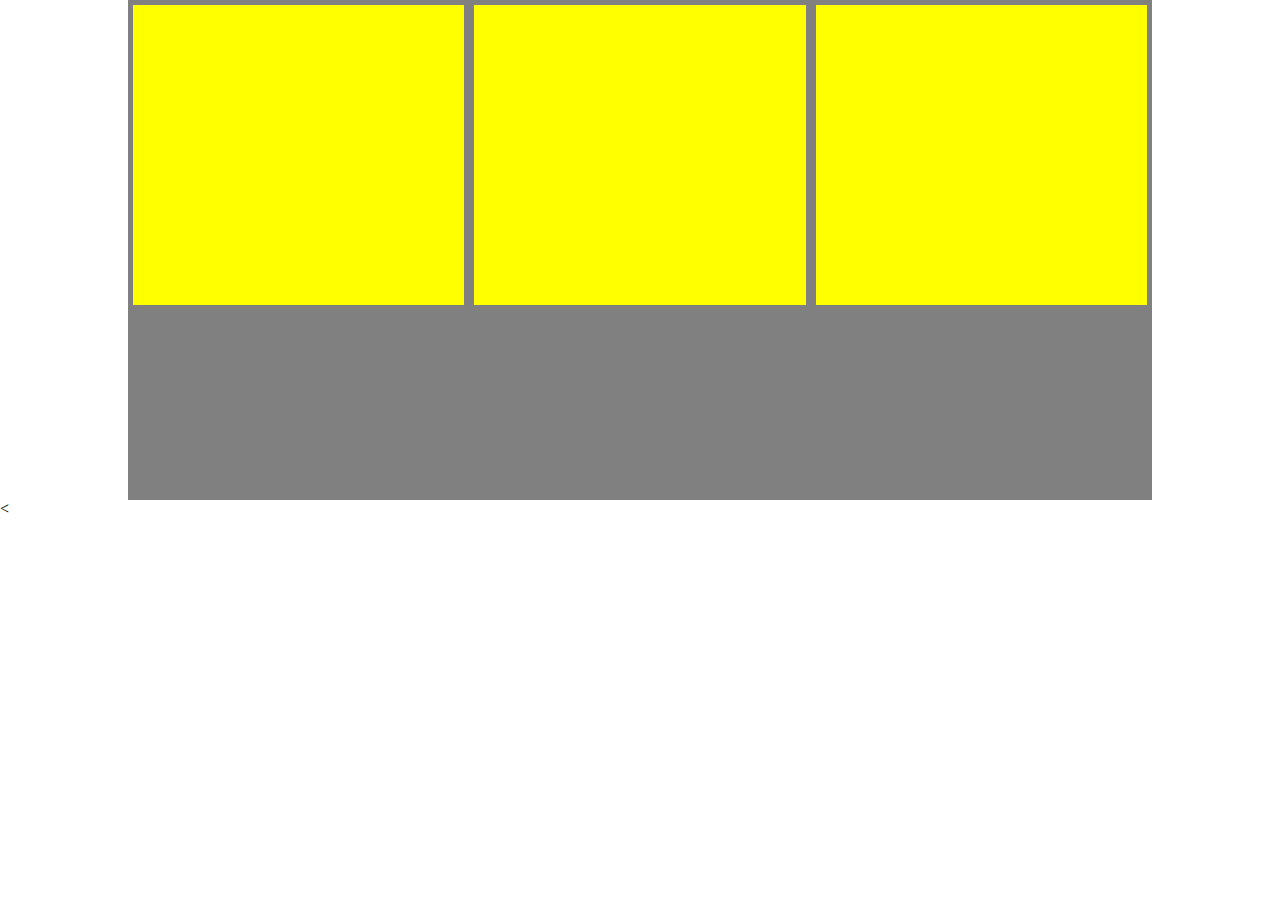
==== inde.html @ 315dcd56 "starter" ====
<!DOCTYPE html>
<html lang="en">
<head>
    <meta charset="UTF-8">
    <meta http-equiv="X-UA-Compatible" content="IE=edge">
    <meta name="viewport" content="width=device-width, initial-scale=1.0">
    <link rel="stylesheet" href="css/style.css">
    <title>Boolando</title>
</head>
<body>

    <div class="wrap clearfix">
        <div class="box left debug"></div>
        <div class="box left debug"></div>
        <div class="box left debug"></div>
    </div>
    <   
</body>
</html>
---- css/style.css ----
*{
    margin: 0;
    padding:0;
    box-sizing: border-box;
}

.clearfix::after{
    content: '';
    clear: both;
    display: table;
}

.wrap{
    width: 80%;
    height: 500px;
    margin: auto;
    background-color: gray;
    
}





.box{
    width:calc(100% / 3 - 10px);
    float:left;
    margin: 5px;

}



/* # debug # */

.box.debug{
    background-color: yellow;
    height: 300px;
}
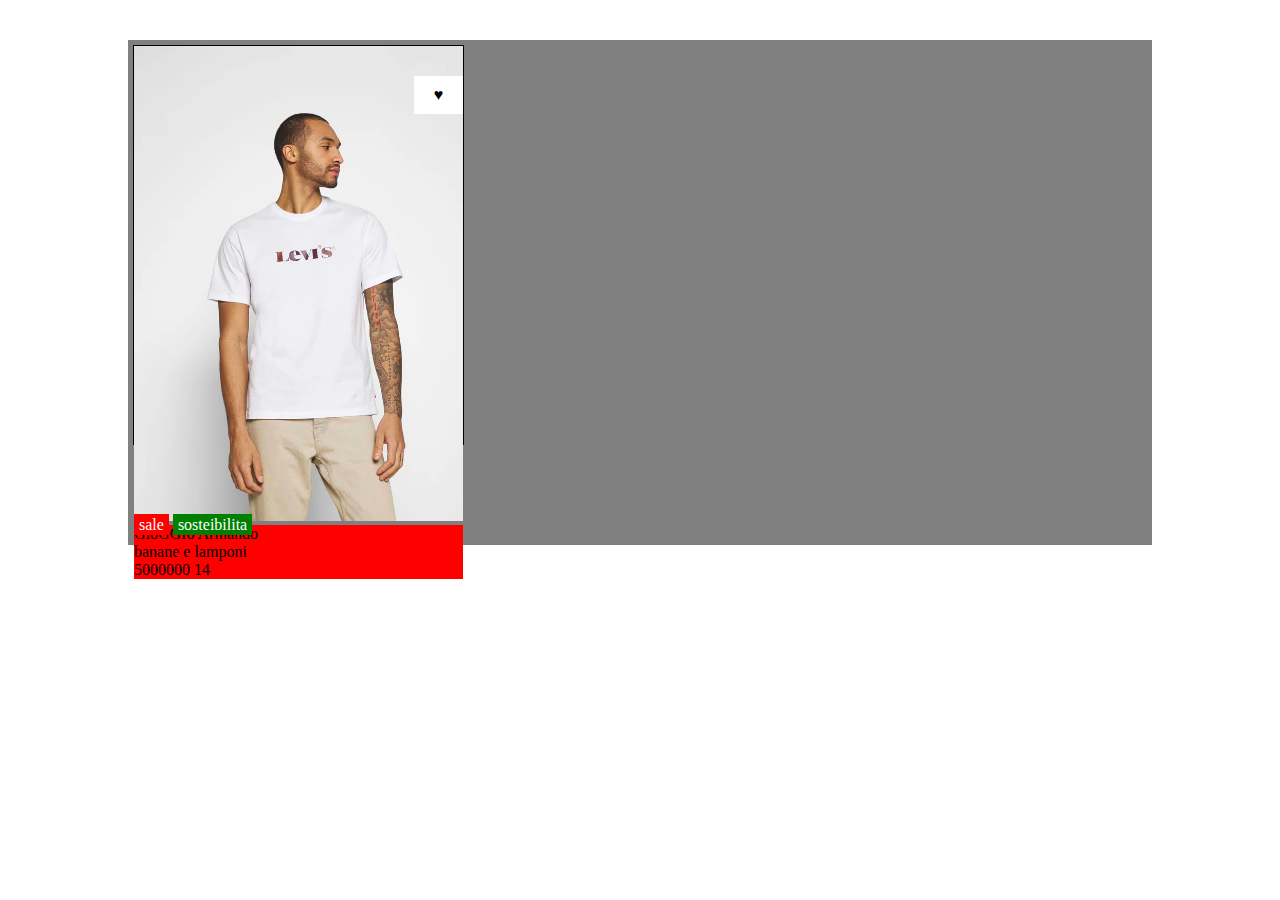
==== commit a17bc3f0: "struttura parte 2" ====
--- a/inde.html
+++ b/inde.html
@@ -9,11 +9,45 @@
 </head>
 <body>
 
+
+    <!--  page wrap  -->
     <div class="wrap clearfix">
-        <div class="box left debug"></div>
-        <div class="box left debug"></div>
-        <div class="box left debug"></div>
+
+        
+        <!-- contenitore main -->
+        <div class="box left debug">
+
+            <!-- inizio immagine  -->
+            <img src="img/1.webp" alt="">
+            <!-- fine immagine  -->
+
+            <!-- tag immagine  -->
+            <span class="heart pos-abs">&hearts;</span>
+            <div class="tag pos-abs">
+                <span class="sale">sale</span>
+                <span class="sost">sosteibilita</span>
+            </div>
+            <!-- fine tag  -->
+
+            <!-- informazione item   -->
+            <div class="text debug">
+                <div class="brand">GioGGIo Armando</div>
+                <div class="description">banane e lamponi</div>
+                <div class="price">
+                <span class="after">5000000</span>
+                <span  class="before">14</span>
+            </div>
+            <!-- fine informazione itame  -->
+        </div> 
+        
+        <!-- /main container  -->
+        </div>
+
+        <!-- /wrap page  -->
+
+
+    
+        
     </div>
-    <   
-</body>
+    </body>
 </html>--- a/css/style.css
+++ b/css/style.css
@@ -1,7 +1,16 @@
+/* **commons***  */
 *{
     margin: 0;
     padding:0;
     box-sizing: border-box;
+}
+.wrap{
+    
+    width: 80%;
+    
+    margin:40px auto;
+    background-color: gray;
+    
 }
 
 .clearfix::after{
@@ -10,12 +19,16 @@
     display: table;
 }
 
-.wrap{
-    width: 80%;
-    height: 500px;
-    margin: auto;
-    background-color: gray;
-    
+.pos-abs{
+    position: absolute;
+}
+
+/* ***commmons****  */
+
+
+/* ## main container ## */
+.box img{
+    width: 100%;
 }
 
 
@@ -23,17 +36,56 @@
 
 
 .box{
+    position: relative;
     width:calc(100% / 3 - 10px);
+    height: 400px;
     float:left;
     margin: 5px;
+    margin-bottom: 100px;
+}
+
+/* ## tag ## */
+
+.heart{
+    background-color: white;
+    padding: 10px 20px;
+    top: 30px;
+    right: 0px;
+}
+
+.tag{
+    left: 0px;
+    bottom: -90px;
+    position: absolute;
+    color: white;
+}
+
+.sale{   
+    background-color: red;
+    padding: 2px 5px;
+}
+
+.sost{
+    background-color: green;
+    padding: 2px 5px;
 
 }
+/* ###/ tag ###  */
+
+.text{
+
+}
+
+
 
 
 
 /* # debug # */
 
 .box.debug{
-    background-color: yellow;
-    height: 300px;
+   border: 1px solid black;
+    }
+
+.text.debug{
+    background-color: red;
 }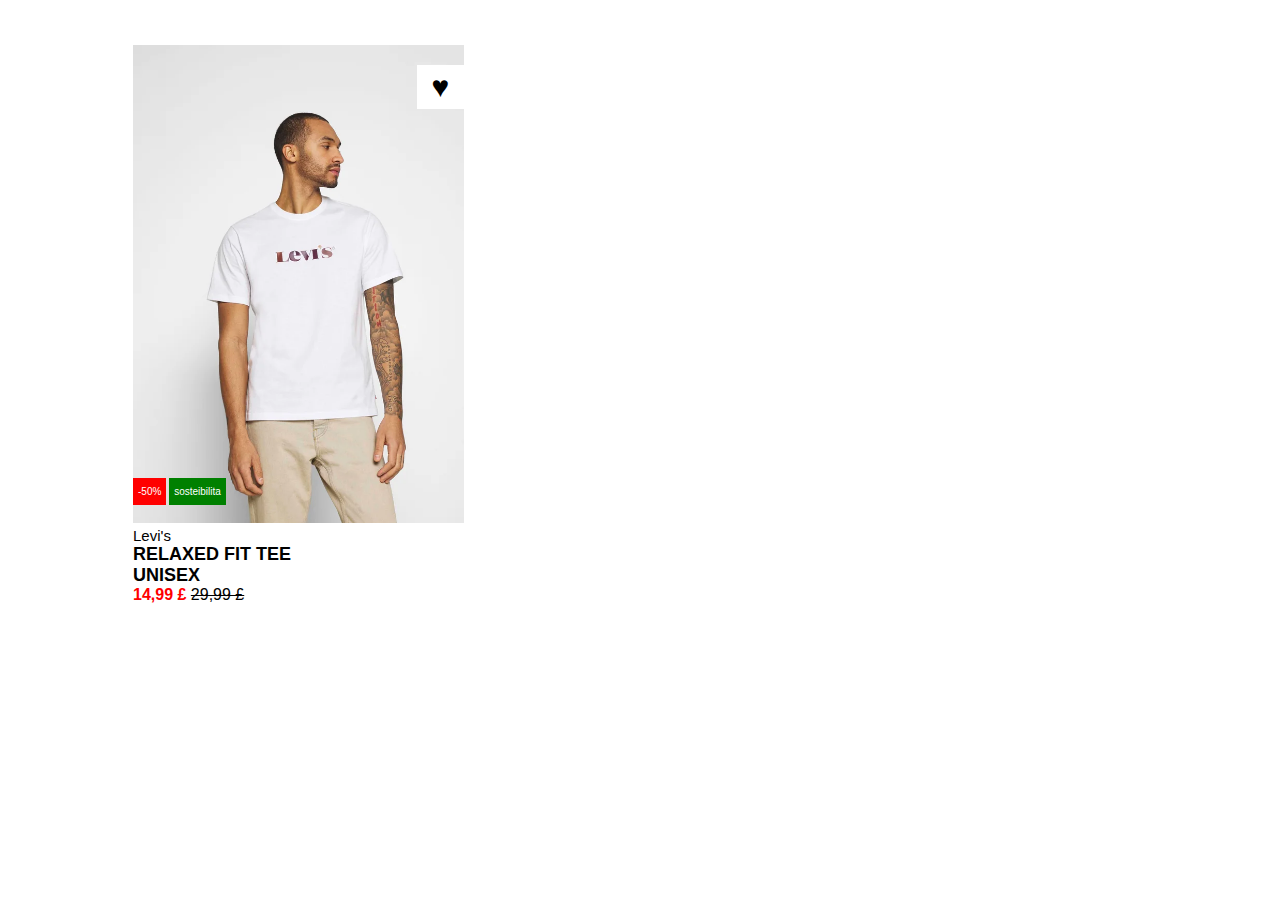
==== commit e1f30ece: "hover" ====
--- a/inde.html
+++ b/inde.html
@@ -15,27 +15,33 @@
 
         
         <!-- contenitore main -->
-        <div class="box left debug">
+        <div class="box left ">
 
             <!-- inizio immagine  -->
-            <img src="img/1.webp" alt="">
+            
+            <div class="img-container">
+                <img class="back" src="img/1b.webp" alt="">
+                <img class="front" src="img/1.webp" alt="">
+            </div>
+                
+
             <!-- fine immagine  -->
 
             <!-- tag immagine  -->
             <span class="heart pos-abs">&hearts;</span>
             <div class="tag pos-abs">
-                <span class="sale">sale</span>
+                <span class="sale">-50%</span>
                 <span class="sost">sosteibilita</span>
             </div>
             <!-- fine tag  -->
 
             <!-- informazione item   -->
-            <div class="text debug">
-                <div class="brand">GioGGIo Armando</div>
-                <div class="description">banane e lamponi</div>
+            <div class="text">
+                <div class="brand">Levi's</div>
+               <h4 class="description">relaxed fit tee unisex</h4>
                 <div class="price">
-                <span class="after">5000000</span>
-                <span  class="before">14</span>
+                <span class="after">14,99 £</span>
+                <span class="before">29,99 £</span>
             </div>
             <!-- fine informazione itame  -->
         </div> 
--- a/css/style.css
+++ b/css/style.css
@@ -3,13 +3,14 @@
     margin: 0;
     padding:0;
     box-sizing: border-box;
+    font-family: sans-serif;
 }
 .wrap{
     
     width: 80%;
     
     margin:40px auto;
-    background-color: gray;
+   
     
 }
 
@@ -27,53 +28,97 @@
 
 
 /* ## main container ## */
-.box img{
-    width: 100%;
+.box{
+    position: relative;
+    width:calc(100% / 3 - 10px);
+    float:left;
+    margin: 5px;
+    margin-bottom: 100px;
 }
+
+
+/* ##img-container## */
+    
+    .img-container img {
+        width: 100%;
+    }
+    
+    .img-container .back{
+        display: none;
+    }
+    
+    .img-container .front:hover{
+    display:none;
+    }
+    
+    .img-container .back:hover{
+        display: inline-block;
+    }
+    
+
+    
 
 
 
 
 
-.box{
-    position: relative;
-    width:calc(100% / 3 - 10px);
-    height: 400px;
-    float:left;
-    margin: 5px;
-    margin-bottom: 100px;
-}
+
+
 
 /* ## tag ## */
 
 .heart{
     background-color: white;
-    padding: 10px 20px;
-    top: 30px;
+    padding: 5px 15px 5px;
+    top:20px;
     right: 0px;
+    font-size: 30px;
+    text-align: center;
 }
 
 .tag{
+    width: 40%;
+    position: absolute;
     left: 0px;
-    bottom: -90px;
-    position: absolute;
+    bottom:70px;
     color: white;
+    font-size: 10px;
+    font-weight: 400;
 }
 
 .sale{   
     background-color: red;
-    padding: 2px 5px;
+    padding: 8px 5px;
 }
 
 .sost{
     background-color: green;
-    padding: 2px 5px;
+    padding: 8px 5px;
 
 }
 /* ###/ tag ###  */
+.text{
+    width: 60%;
+    height: 40px;
+}
 
-.text{
+.brand{
+    font-size: 15px;
+}
 
+.text .description{
+    font-size:18px;
+    text-transform: uppercase;
+
+}
+
+.text .before{
+    text-decoration: line-through;
+}
+
+.text .after{
+    color: red;
+    font-weight: 600;
 }
 
 
